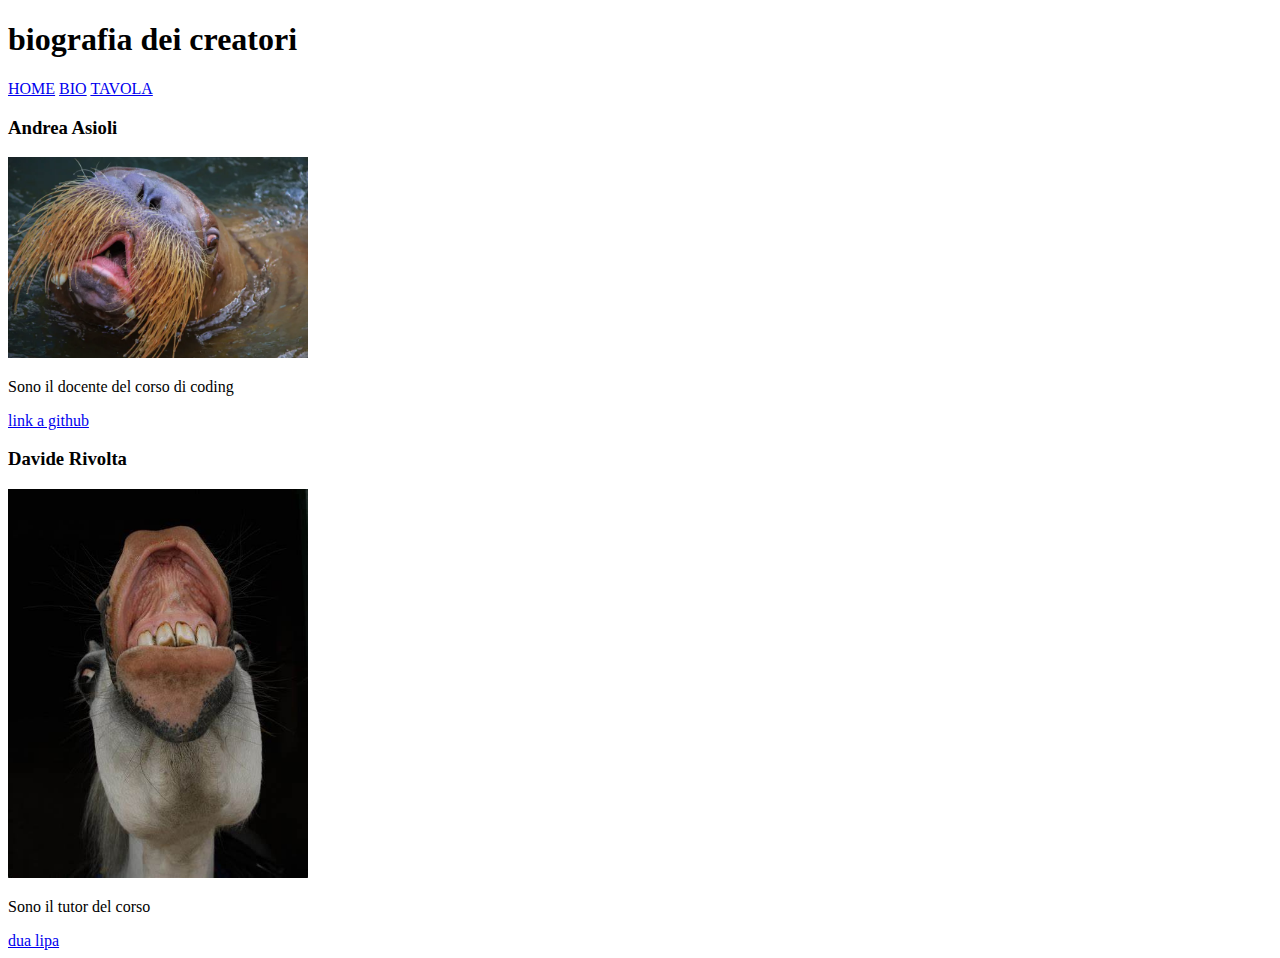
==== bio.html @ 794a07b2 "tavola periodica" ====
<!DOCTYPE html>
<html lang="en">
<head>
    <meta charset="UTF-8">
    <meta name="viewport" content="width=device-width, initial-scale=1.0">
    <title>Document</title>
</head>
<body>
    <header>
        <h1>biografia dei creatori</h1>
        <nav>
            <a href="index.html">HOME</a>
            <a href="bio.html">BIO</a>
            <a href="tavola.html">TAVOLA</a>
        </nav>
    </header>
    <main>
        <div>
            <h3>Andrea Asioli</h3>
            <img width="300" src="tricheco.webp" alt="">
            <p>Sono il docente del corso di coding</p>
            <a href="https://github.com/labstraction/" target="_blank" rel="noopener noreferrer">link a github</a>
        </div>
        <div>
            <h3>Davide Rivolta</h3>
            <img width="300" src="ugly_horse.jfif" alt="">
            <p>Sono il tutor del corso</p>
            <a href="https://www.youtube.com/watch?v=suAR1PYFNYA" target="_blank" rel="noopener noreferrer">dua lipa</a>
        </div>
    </main>
    <footer>

    </footer>
</body>
</html>
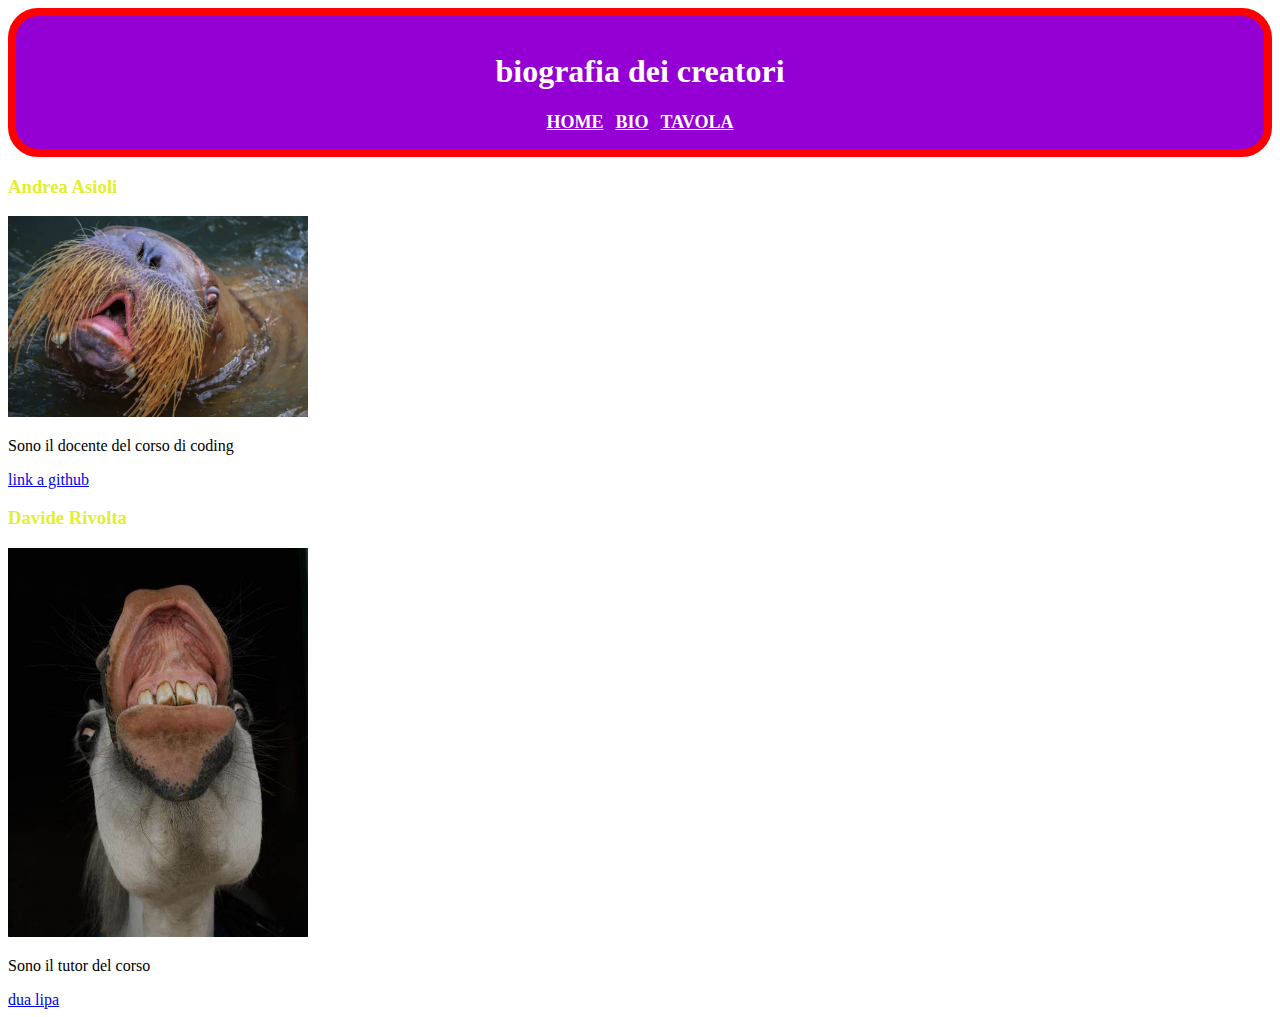
==== commit 7a8c84a0: "ho aggiunto il css" ====
--- a/bio.html
+++ b/bio.html
@@ -4,25 +4,26 @@
     <meta charset="UTF-8">
     <meta name="viewport" content="width=device-width, initial-scale=1.0">
     <title>Document</title>
+    <link rel="stylesheet" href="style.css">
 </head>
 <body>
-    <header>
+    <header class="intestazione">
         <h1>biografia dei creatori</h1>
         <nav>
-            <a href="index.html">HOME</a>
-            <a href="bio.html">BIO</a>
-            <a href="tavola.html">TAVOLA</a>
+            <a class="link-navigazione" href="index.html">HOME</a>
+            <a class="link-navigazione" href="bio.html">BIO</a>
+            <a class="link-navigazione" href="tavola.html">TAVOLA</a>
         </nav>
     </header>
     <main>
         <div>
-            <h3>Andrea Asioli</h3>
+            <h3 class="nome-bio">Andrea Asioli</h3>
             <img width="300" src="tricheco.webp" alt="">
             <p>Sono il docente del corso di coding</p>
             <a href="https://github.com/labstraction/" target="_blank" rel="noopener noreferrer">link a github</a>
         </div>
         <div>
-            <h3>Davide Rivolta</h3>
+            <h3 class="nome-bio">Davide Rivolta</h3>
             <img width="300" src="ugly_horse.jfif" alt="">
             <p>Sono il tutor del corso</p>
             <a href="https://www.youtube.com/watch?v=suAR1PYFNYA" target="_blank" rel="noopener noreferrer">dua lipa</a>
--- a/style.css
+++ b/style.css
@@ -0,0 +1,30 @@
+.intestazione{
+    background-color: darkviolet;
+    text-align: center;
+    color: white;
+    padding: 16px;
+
+    border-style: solid;
+    border-color: red;
+    border-width: 8px;
+    border-radius: 30px;
+}
+
+
+.link-navigazione{
+    color: white;
+    padding: 4px;
+    font-weight: bold;
+    font-size: large;
+}
+
+
+.tricheco{
+    position: absolute;
+    top: 700px;
+    left: 500px;
+}
+
+.nome-bio{
+    color: rgb(226, 238, 50);
+}
